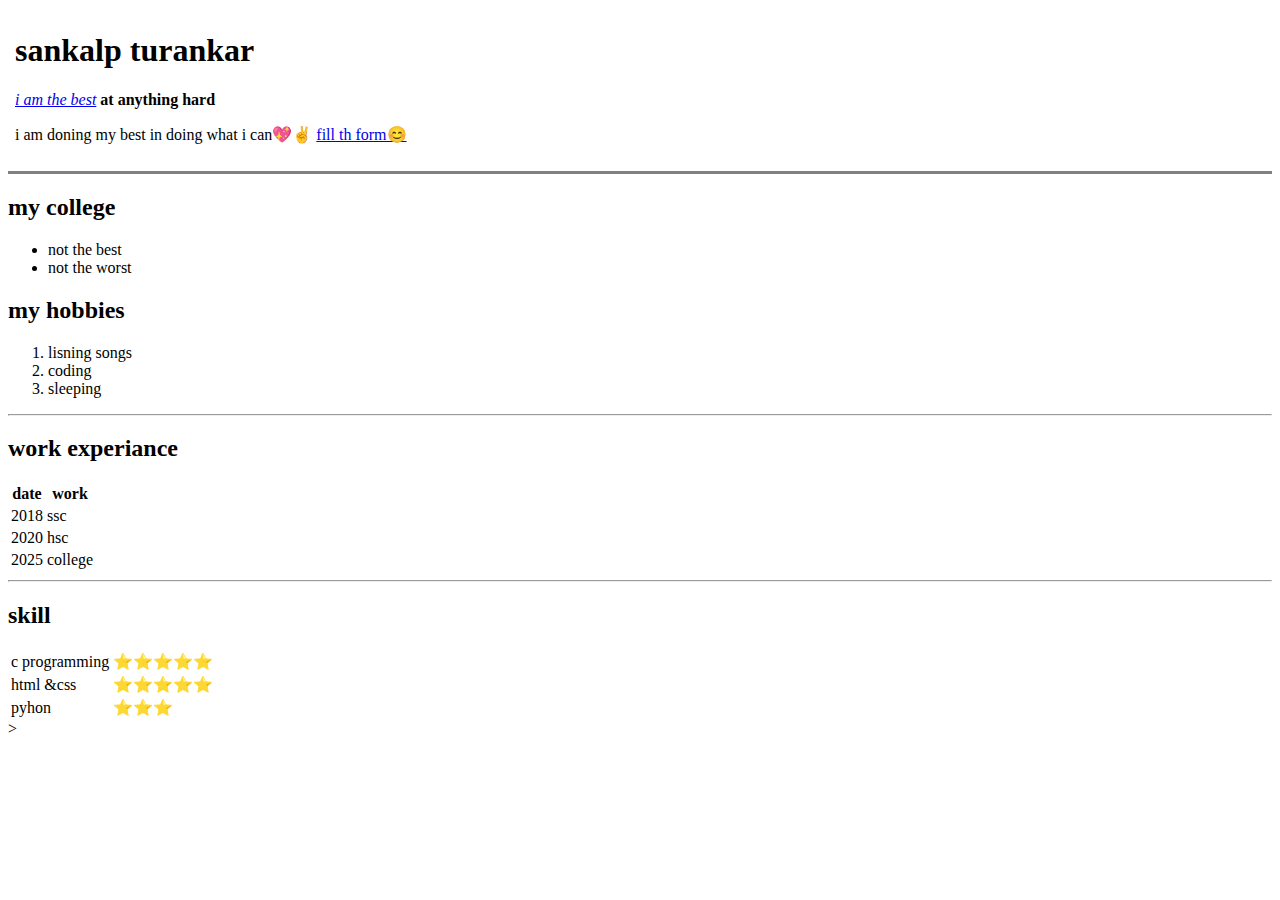
==== index.html @ 2a3d4ac4 "first webpage of mine own" ====
<!DOCTYPE html>
<html lang="en">
<head>
    <meta charset="UTF-8">
    <meta http-equiv="X-UA-Compatible" content="IE=edge">
    <meta name="viewport" content="width=device-width, initial-scale=1.0">
    <title>angela's way</title>
</head>
<body>
    <table>
        <tr>
            <td ><img src="image.jpg" alt="" width="120px" style="border-radius:40px ;"></td>
            <td>
                <h1>sankalp turankar</h1>
                <p><i><a href="033-practice.html" target="_main"> i am the best</a></i> <b> at anything hard</b></p>
                <p>i am doning my best in doing what i can💖✌️ <a href="01.html">fill th form😊</a></p>
            </td>
        </tr>
    </table>
    <hr size="3" noshade>
    <h2>my college</h2>
    <ul type="disc">
        <li>not the best</li>
        <li>not the worst</li>
    </ul>
    <h2>my hobbies</h2>
    <ol type="1">
        <li>lisning songs</li>
        <li>coding</li>
        <li>sleeping</li>
    </ol>
    <hr>
    <h2>work experiance</h2>
    <table border="0" cellspacing="25%">
        <tr>
            <th><b>date</b></th>
            <th><b>work</b></th>
        </tr>
        <tr>
            <td>2018</td>
            <td>ssc</td>
        </tr>
        <tr>
            <td>2020</td>
            <td>hsc</td>
        </tr>
        <tr>
            <td>2025</td>
            <td>college</td>
        </tr>
    </table>
    <hr>
    <h2>skill</h2>
    <table border="0" cellspacing="25%">
        <tr>
            <td>c programming</td>
            <td>⭐⭐⭐⭐⭐</td>
        </tr>
        <tr>
            <td>html &css</td>
            <td>⭐⭐⭐⭐⭐</td>
        </tr>
        <tr>
            <td>pyhon</td>
            <td>⭐⭐⭐</td>
        </tr>
    </table>

</body>>
</html>
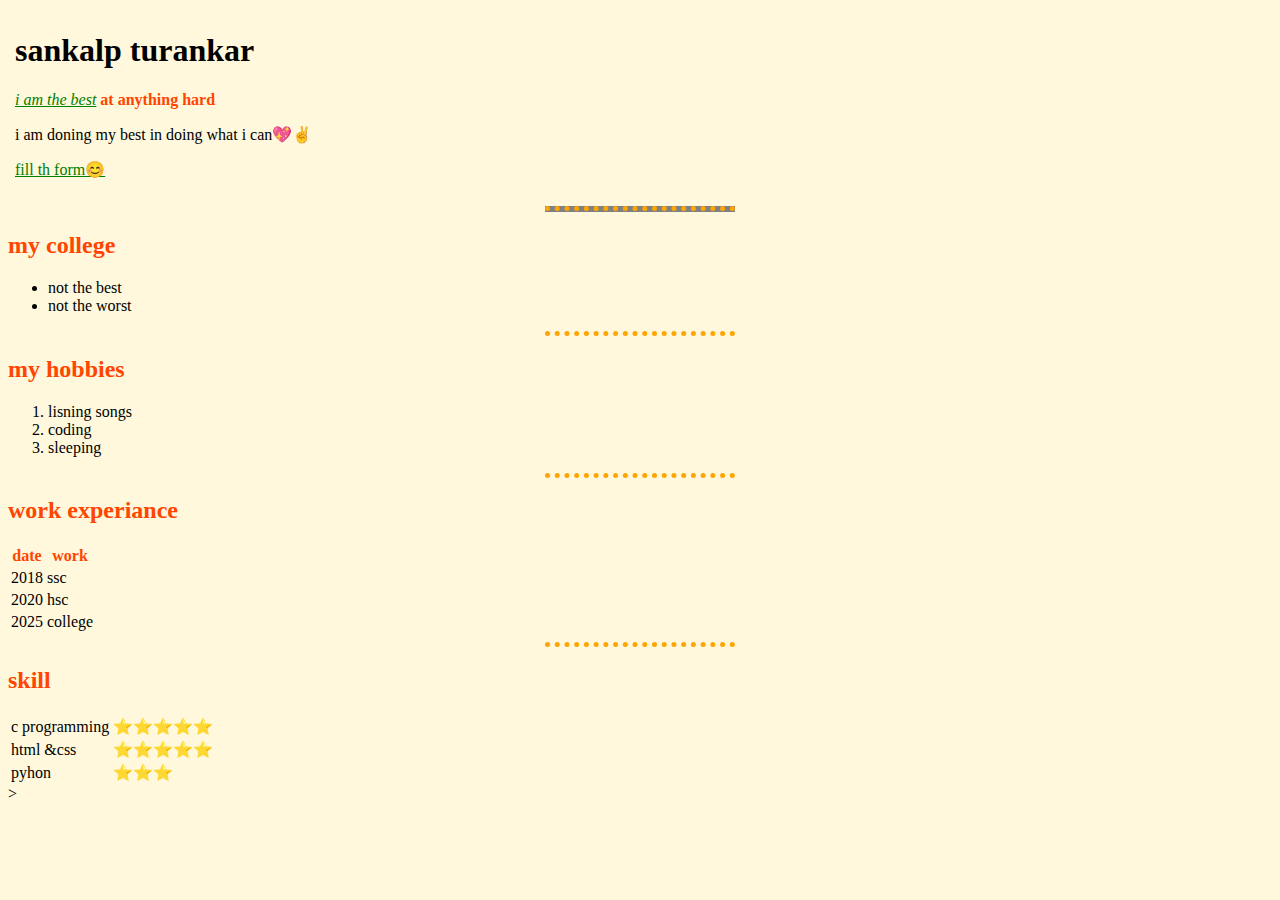
==== commit eb1d74d3: "Add files via upload" ====
--- a/index.html
+++ b/index.html
@@ -4,7 +4,26 @@
     <meta charset="UTF-8">
     <meta http-equiv="X-UA-Compatible" content="IE=edge">
     <meta name="viewport" content="width=device-width, initial-scale=1.0">
+    <link rel="shortcut icon" href="favicon.ico" type="image/x-icon">
     <title>angela's way</title>
+    <style>
+        body{
+            background-color:cornsilk;
+        }
+        hr{ 
+           
+            border-style:dotted none none;
+            border-color:orange;
+            border-width: 5px;
+            width: 15%;
+        }
+        h2,b{
+            color: orangered;
+        }
+        a{
+            color:green;
+        }
+    </style>
 </head>
 <body>
     <table>
@@ -13,7 +32,8 @@
             <td>
                 <h1>sankalp turankar</h1>
                 <p><i><a href="033-practice.html" target="_main"> i am the best</a></i> <b> at anything hard</b></p>
-                <p>i am doning my best in doing what i can💖✌️ <a href="01.html">fill th form😊</a></p>
+                <p>i am doning my best in doing what i can💖✌️ </p>
+                <p><a href="01.html">fill th form😊</a></p>
             </td>
         </tr>
     </table>
@@ -23,6 +43,7 @@
         <li>not the best</li>
         <li>not the worst</li>
     </ul>
+    <hr>
     <h2>my hobbies</h2>
     <ol type="1">
         <li>lisning songs</li>
